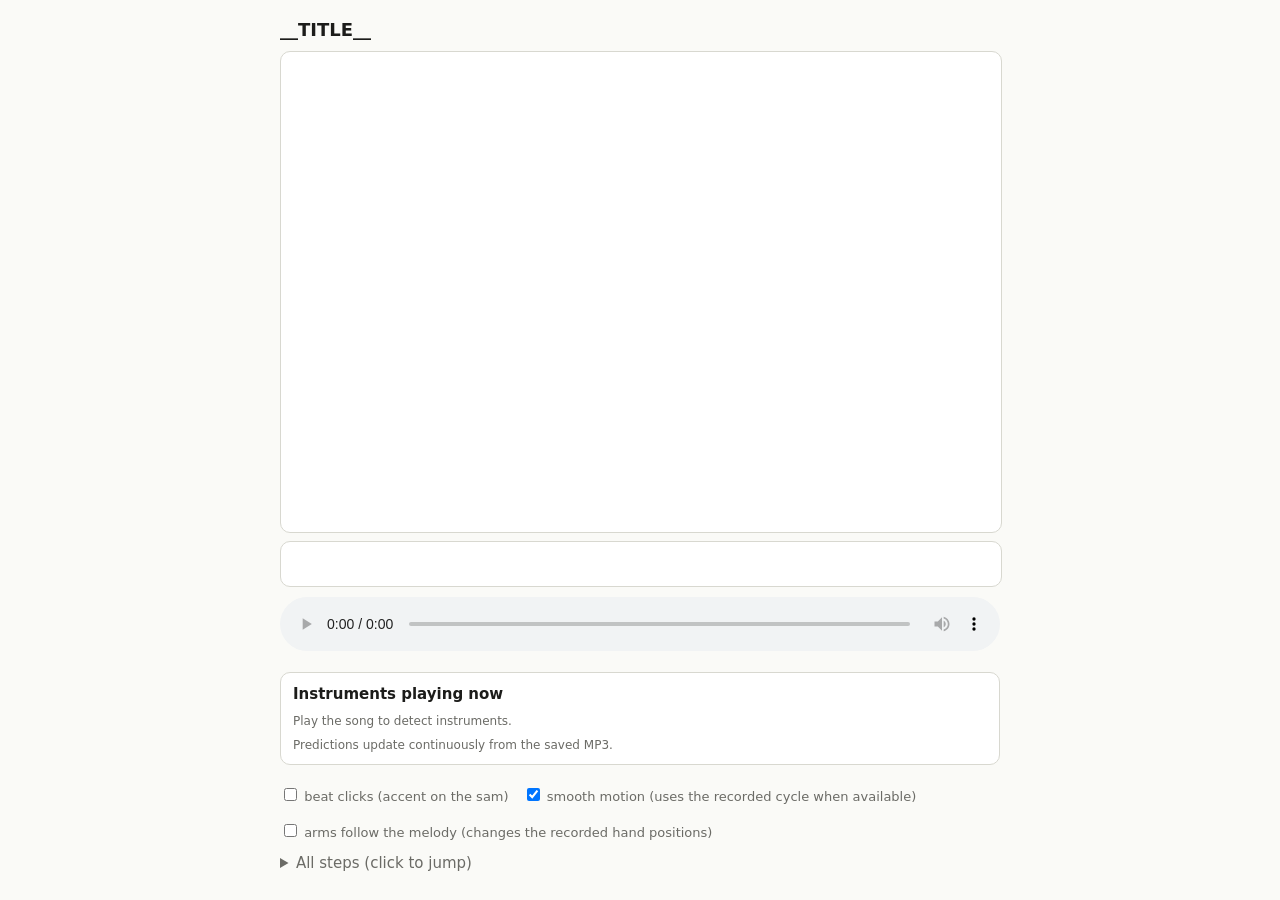
==== dance/player.html @ 9c7fbe2a "feat: refactor code and add music upload" ====
<!DOCTYPE html>
<html lang="en"><head><meta charset="utf-8">
<meta name="viewport" content="width=device-width, initial-scale=1">
<title>__TITLE__ - adavu player</title>
<style>
:root{--bg:#fafaf7;--fg:#1c1c1a;--mut:#6b6b66;--line:#d8d8d0;--acc:#c2410c;--card:#fff}
@media (prefers-color-scheme:dark){:root{--bg:#161614;--fg:#ecece6;--mut:#9a9a92;--line:#34342f;--acc:#fb923c;--card:#1f1f1c;color-scheme:dark}}
body{margin:0;background:var(--bg);color:var(--fg);font:15px/1.5 system-ui,sans-serif;padding:16px}
main{max-width:720px;margin:0 auto}
h1{font-size:18px;margin:0 0 8px}
canvas{width:100%;display:block;background:var(--card);border:1px solid var(--line);border-radius:10px}
#fig{height:auto;aspect-ratio:3/2}
#bar{height:44px;margin-top:8px;cursor:pointer}
audio{width:100%;margin:10px 0}
.instrument-panel{margin:4px 0 12px;padding:10px 12px;border:1px solid var(--line);border-radius:10px;background:var(--card)}
.instrument-heading{display:flex;justify-content:space-between;gap:8px;align-items:baseline;font-weight:600}
.instrument-window,.instrument-note{color:var(--mut);font-size:12px}
.instrument-list{display:flex;flex-wrap:wrap;gap:6px;margin-top:7px;min-height:24px}
.instrument-chip{padding:3px 9px;border-radius:999px;background:var(--bg);border:1px solid var(--line);font-size:13px}
.row{display:flex;flex-wrap:wrap;gap:14px;align-items:center;margin:8px 0;color:var(--mut);font-size:13px}
#now{font-size:16px;color:var(--fg)}
#cnt{font-variant-numeric:tabular-nums}
.sam{color:var(--acc);font-weight:600}
details{margin-top:10px}summary{cursor:pointer;color:var(--mut)}
#list{display:flex;flex-wrap:wrap;gap:4px;margin-top:8px}
#list button{font:12px system-ui;color:var(--fg);background:var(--card);border:1px solid var(--line);border-radius:6px;padding:3px 7px;cursor:pointer}
.warn{color:var(--acc);font-size:13px}
</style></head><body><main>
<h1>__TITLE__</h1>
<canvas id="fig"></canvas>
<canvas id="bar"></canvas>
<audio id="au" controls preload="auto"></audio>
<section id="instrument-panel" class="instrument-panel" aria-live="polite">
<div class="instrument-heading"><span>Instruments playing now</span><span id="instrument-window" class="instrument-window"></span></div>
<div id="instrument-list" class="instrument-list"><span class="instrument-note">Play the song to detect instruments.</span></div>
<div id="instrument-note" class="instrument-note">Predictions update continuously from the saved MP3.</div>
</section>
<div class="row"><span id="now"></span><span id="cnt"></span></div>
<div class="row">
<label><input type="checkbox" id="clk"> beat clicks (accent on the sam)</label>
<label><input type="checkbox" id="dense" checked> smooth motion (uses the recorded cycle when available)</label>
<label><input type="checkbox" id="pitch"> arms follow the melody (changes the recorded hand positions)</label>
</div>
<div id="warns" class="warn"></div>
<details><summary>All steps (click to jump)</summary><div id="list"></div></details>
<script>
const T = __TIMELINE__;
const BONES = ["sp","lua","lfa","rua","rfa","lt","ls","rt","rs"];
const BASE = {sp:180,lua:-100,lfa:-100,rua:100,rfa:100,lt:-40,ls:30,rt:40,rs:-30};
const bt = T.beats.map(b => b.t), nb = bt.length, segs = T.segments, tala = T.tala_beats;
const ease = x => x*x*(3-2*x);
// Shortest step around the circle. 179 -> -179 is a 2 degree move, not a 358 degree flip.
function angDelta(a, b) {
  let d = b - a;
  d = d % 360;
  if (d > 180) d -= 360;
  if (d < -180) d += 360;
  return d;
}
// Biomechanical hinge limits: knees and elbows cannot hyperextend or invert
function enforceLimits(p) {
  if (!p) return p;
  const r = Object.assign({}, p);
  let dl = angDelta(r.lt, r.ls);
  if (dl < -5) r.ls += (-5 - dl);
  else if (dl > 150) r.ls += (150 - dl);

  let dr = angDelta(r.rt, r.rs);
  if (dr > 5) r.rs += (5 - dr);
  else if (dr < -150) r.rs += (-150 - dr);

  let delL = angDelta(r.lua, r.lfa);
  if (Math.abs(delL) > 160) r.lfa += (Math.sign(delL) * 160 - delL);

  let delR = angDelta(r.rua, r.rfa);
  if (Math.abs(delR) > 160) r.rfa += (Math.sign(delR) * 160 - delR);

  return r;
}
const lerpPose = (a,b,w) => {
  const r = {};
  for (const k of BONES) r[k] = a[k] + angDelta(a[k], b[k])*w;
  r.rootx = (a.rootx||0) + ((b.rootx||0)-(a.rootx||0))*w;
  r.rooty = (a.rooty||0) + ((b.rooty||0)-(a.rooty||0))*w;
  return r;
};
// Place each step on the stage. A step that finishes off to one side continues from there
// and turns back at the edge. A step that travels out and comes home is mirrored the next
// time, so the dance uses both sides of the stage instead of always leaving to screen right.
function layoutStage(){
  const limit = 3.2;
  let x = 0, sign = 1;
  const reach = root => {
    if (!root || !root.x || !root.x.length) return 0;
    let m = Math.abs((root.shift && root.shift[0]) || 0);
    for (const v of root.x) m = Math.max(m, Math.abs(v));
    return m;
  };
  for (const s of segs) {
    const root = T.vocabulary[s.adavu] && T.vocabulary[s.adavu].root;
    const shift = root && root.shift ? (root.shift[0] || 0) : 0;
    let sg = sign;
    if (Math.abs(x + sg*shift) > limit && Math.abs(x - sg*shift) < Math.abs(x + sg*shift)) sg = -sg;
    s.xSign = sg;
    s.x0 = x;
    x += sg * shift;
    if (x > limit) x = limit; else if (x < -limit) x = -limit;
    if (reach(root) > 0.45) sign = -sg;
  }
}

function beatAt(t){                                   // fractional beat index at time t
  if (t <= bt[0]) return (t-bt[0])/(bt[1]-bt[0]);
  if (t >= bt[nb-1]) return nb-1 + (t-bt[nb-1])/(bt[nb-1]-bt[nb-2]);
  let lo = 0, hi = nb-1;
  while (hi-lo > 1) { const m = (lo+hi) >> 1; if (bt[m] <= t) lo = m; else hi = m; }
  return lo + (t-bt[lo])/(bt[hi]-bt[lo]);
}
let useDense = true, usePitch = false;
function poseAtU(seg, u){
  const v = T.vocabulary[seg.adavu]; u = Math.min(Math.max(u,0),1);
  const sign = seg.xSign || 1, x0 = seg.x0 || 0;
  let r;
  if (useDense && v.cycle) {
    const N = v.cycle.sp.length, x = u*N, i = Math.floor(x) % N, j = (i+1) % N, w = x - Math.floor(x);
    r = {};
    for (const k of BONES) r[k] = v.cycle[k][i] + angDelta(v.cycle[k][i], v.cycle[k][j])*w;
    const root = v.root;
    if (root) {
      const sh = root.shift || [0, 0];
      r.rootx = root.x[i] + (root.x[j]-root.x[i])*w + u*(sh[0]||0);
      r.rooty = root.y[i] + (root.y[j]-root.y[i])*w + u*(sh[1]||0);
    }
  } else {
    const ks = v.keys;
    let a = ks[ks.length-1], b = a, w = 0;
    for (let i = 0; i < ks.length-1; i++) if (u <= ks[i+1][0]) {
      a = ks[i]; b = ks[i+1];
      w = ease((u-a[0])/Math.max(1e-6, b[0]-a[0]));
      break;
    }
    r = lerpPose(a[1], b[1], w);
  }
  r.rootx = x0 + (r.rootx || 0) * sign;
  r.rooty = r.rooty || 0;
  return r;
}
function segIndexAt(b){
  if (!segs.length || b < segs[0].start_beat) return -1;
  let lo = 0, hi = segs.length-1;
  while (lo < hi) { const m = (lo+hi+1) >> 1; if (segs[m].start_beat <= b) lo = m; else hi = m-1; }
  return lo;
}
function pitchAtBeat(b) {
  const pt = T.pitch_track;
  if (!pt || !pt.length) return 0;
  const idx = Math.max(0, Math.min(pt.length - 1, Math.round(b)));
  return pt[idx] || 0;
}
// A step much longer than the others is a hole in the beat track, not a slow dance.
// Repeat the adavu at the pace of the other steps instead of playing it in slow motion.
const stepDur = s => s.end_time - s.start_time;
const _sortedDur = segs.map(stepDur).sort((a, b) => a - b);
const typicalStep = _sortedDur.length ? _sortedDur[Math.floor(_sortedDur.length / 2)] : 2.4;
function cycleU(s, b) {
  let u = (b - s.start_beat) / s.n_beats;
  const dur = stepDur(s);
  if (dur > Math.max(5.5, typicalStep * 2.2)) {
    const reps = Math.max(2, Math.round(dur / Math.max(typicalStep, 1.25)));
    u = (u * reps) % 1;
  }
  return u;
}
function poseFor(b){
  const i = segIndexAt(b);
  if (i < 0) return segs.length ? enforceLimits(poseAtU(segs[0],0)) : BASE;
  const s = segs[i], u = cycleU(s, b);
  if (u >= 1) return enforceLimits(poseAtU(s,1));
  let p = poseAtU(s,u);
  if (i > 0) {                                        // soften the join if the previous step ended in another pose
    const bl = Math.min(0.5, 0.25*s.n_beats), d = b - s.start_beat;
    if (d < bl) p = lerpPose(poseAtU(segs[i-1],1), p, ease(d/bl));
  }
  if (usePitch) {
    const pMod = pitchAtBeat(b);
    p.lua += pMod * 12.0;
    p.rua += pMod * 12.0;
    p.sp += pMod * 3.5;
  }
  return enforceLimits(p);
}
function fk(rawP){
  const p = enforceLimits(rawP);
  const dir = a => [Math.sin(a*Math.PI/180), Math.cos(a*Math.PI/180)];
  const add = (a,v,l) => [a[0]+v[0]*l, a[1]+v[1]*l];
  const pel = [0,0], neck = add(pel, dir(p.sp), 1.5), head = add(neck, dir(p.sp), .55);
  const across = dir(p.sp - 90);                         // screen-right when the spine is upright
  const ls = add(neck, across, -.55), rs = add(neck, across, .55);
  const lel = add(ls, dir(p.lua), .95), lwr = add(lel, dir(p.lfa), .85);
  const rel = add(rs, dir(p.rua), .95), rwr = add(rel, dir(p.rfa), .85);
  const lh = add(pel, across, -.34), rh = add(pel, across, .34);
  const lk = add(lh, dir(p.lt), 1.15), la = add(lk, dir(p.ls), 1.15);
  const rk = add(rh, dir(p.rt), 1.15), ra = add(rk, dir(p.rs), 1.15);
  // Turned-out foot, folded toward the floor from the shin. side -1 is screen left.
  const foot = (ankle, shin, side) => add(ankle, dir(shin + side * 65), .42);
  const lf = foot(la, p.ls, -1), rf = foot(ra, p.rs, 1);
  return {pel,neck,head,ls,rs,lel,lwr,rel,rwr,lh,rh,lk,la,rk,ra,lf,rf};
}

// ---------------------------------------------------------------- drawing and UI
const fig = document.getElementById('fig'), bar = document.getElementById('bar'), au = document.getElementById('au');
const fx = fig.getContext('2d'), bx = bar.getContext('2d');
const dpr = window.devicePixelRatio || 1;
function fit(c){ c.width = Math.max(1, c.clientWidth*dpr); c.height = Math.max(1, c.clientHeight*dpr); }
function css(n){ return getComputedStyle(document.documentElement).getPropertyValue(n); }
function drawFigure(p){
  const W = fig.width, H = fig.height, S = H/6.4, f = fk(p);
  const ry = p.rooty || 0;
  const my = Math.max(f.la[1], f.ra[1], f.lf[1], f.rf[1]), gy = H*0.9;
  let cx = W/2 + (p.rootx || 0)*S;
  const margin = Math.max(1.3*S, 0.06*W);
  if (cx < margin) cx = margin;
  if (cx > W - margin) cx = W - margin;
  const P = q => [cx + q[0]*S, gy + (q[1]-my+ry)*S];
  fx.clearRect(0,0,W,H);
  fx.strokeStyle = css('--line'); fx.lineWidth = 2*dpr; fx.beginPath(); fx.moveTo(W*.05,gy); fx.lineTo(W*.95,gy); fx.stroke();
  fx.strokeStyle = css('--fg'); fx.lineWidth = 5*dpr; fx.lineCap = 'round'; fx.lineJoin = 'round';
  const line = pts => { fx.beginPath(); pts.forEach((q,i) => { const t = P(q); i ? fx.lineTo(t[0],t[1]) : fx.moveTo(t[0],t[1]); }); fx.stroke(); };
  line([f.pel,f.neck]); line([f.ls,f.rs]); line([f.lh,f.rh]);
  line([f.ls,f.lel,f.lwr]); line([f.rs,f.rel,f.rwr]);
  line([f.lh,f.lk,f.la,f.lf]); line([f.rh,f.rk,f.ra,f.rf]);
  const h = P(f.head); fx.beginPath(); fx.arc(h[0],h[1],.28*S,0,7); fx.stroke();
  fx.lineWidth = 3*dpr;
  for (const q of [f.ls,f.rs,f.lel,f.rel,f.lh,f.rh,f.lk,f.rk]) {
    const t = P(q); fx.beginPath(); fx.arc(t[0],t[1],.07*S,0,7); fx.stroke();
  }
}
const names = [...new Set(segs.map(s => s.adavu))];
const hue = n => (names.indexOf(n)*57) % 360;
function drawBar(t){
  const W = bar.width, H = bar.height, D = T.duration;
  bx.clearRect(0,0,W,H);
  if (T.sections && T.sections.length) {
    for (const sec of T.sections) {
      const s0 = bt[Math.min(nb-1, sec.start_beat)] || 0;
      const s1 = bt[Math.min(nb-1, sec.end_beat)] || D;
      const x0 = s0/D*W, x1 = s1/D*W;
      bx.fillStyle = 'rgba(255,255,255,0.06)';
      bx.fillRect(x0, 0, x1 - x0, H*.22);
      bx.fillStyle = css('--mut');
      bx.font = (10*dpr) + 'px system-ui';
      bx.fillText(sec.label.toUpperCase(), x0 + 4*dpr, H*.16);
    }
  }
  for (const s of segs) {
    bx.fillStyle = 'hsl(' + hue(s.adavu) + ',55%,55%)';
    bx.fillRect(s.start_time/D*W, H*.22, Math.max(1,(s.end_time-s.start_time)/D*W-1), H*.65);
  }
  bx.fillStyle = css('--fg'); bx.fillRect(Math.min(au.currentTime,D)/D*W - dpr, 0, 2*dpr, H);
}
let ac = null, lastInt = -1;
function click(accent){
  if (!ac) ac = new (window.AudioContext || window.webkitAudioContext)();
  const o = ac.createOscillator(), g = ac.createGain();
  o.frequency.value = accent ? 1500 : 900; g.gain.value = .12;
  g.gain.exponentialRampToValueAtTime(.001, ac.currentTime+.06);
  o.connect(g); g.connect(ac.destination); o.start(); o.stop(ac.currentTime+.07);
}
function frame(){
  const t = au.currentTime, b = beatAt(t), bi = Math.floor(b);
  drawFigure(poseFor(b)); drawBar(t);
  const i = segIndexAt(b), s = i >= 0 ? segs[i] : null;
  document.getElementById('now').textContent = s && b < s.start_beat + s.n_beats ? s.adavu + '  x' + s.speed : '-';
  const rel = bi - T.first_sam_index, pos = ((rel % tala) + tala) % tala + 1;
  const cnt = document.getElementById('cnt');
  cnt.textContent = 'beat count ' + pos + ' / ' + tala; cnt.className = pos === 1 ? 'sam' : '';
  if (bi !== lastInt) { lastInt = bi; if (!au.paused && document.getElementById('clk').checked) click(pos === 1); }
  requestAnimationFrame(frame);
}
function init(){
  layoutStage();
  au.src = encodeURI(T.audio_file);
  au.addEventListener('play', refreshInstruments);
  au.addEventListener('timeupdate', refreshInstruments);
  setInterval(refreshInstruments, 5000);
  fit(fig); fit(bar);
  document.getElementById('dense').onchange = e => { useDense = e.target.checked; };
  document.getElementById('pitch').onchange = e => { usePitch = e.target.checked; };
  bar.onclick = e => { au.currentTime = (e.offsetX/bar.clientWidth)*T.duration; };
  const list = document.getElementById('list');
  segs.forEach(s => {
    const btn = document.createElement('button');
    btn.textContent = s.start_time.toFixed(1) + 's  ' + s.adavu + ' x' + s.speed;
    btn.style.borderLeft = '4px solid hsl(' + hue(s.adavu) + ',55%,55%)';
    btn.onclick = () => { au.currentTime = s.start_time; };
    list.appendChild(btn);
  });
  document.getElementById('warns').textContent = T.warnings.join('  |  ');
  window.__player = {beatAt, poseFor, segIndexAt, fk, drawFigure};
  requestAnimationFrame(frame);
}
let instrumentRequestInFlight = false, lastInstrumentRequestAt = 0;
async function refreshInstruments(){
  if (au.paused || instrumentRequestInFlight || Date.now()-lastInstrumentRequestAt < 5000) return;
  instrumentRequestInFlight = true;
  lastInstrumentRequestAt = Date.now();
  const note = document.getElementById('instrument-note');
  try {
    const url = '/api/instruments/' + encodeURIComponent(T.audio_file) + '?time=' + encodeURIComponent(au.currentTime || 0);
    const response = await fetch(url);
    const data = await response.json();
    if (!response.ok || !data.success) throw new Error(data.error || 'Instrument recognition failed.');
    const list = document.getElementById('instrument-list');
    list.replaceChildren();
    const instruments = data.instruments || [];
    if (!instruments.length) {
      const empty = document.createElement('span');
      empty.className = 'instrument-note';
      empty.textContent = 'No clear instrument tags in this audio window.';
      list.appendChild(empty);
    } else {
      instruments.forEach(item => {
        const chip = document.createElement('span');
        chip.className = 'instrument-chip';
        chip.textContent = item.name;
        list.appendChild(chip);
      });
    }
    document.getElementById('instrument-window').textContent = data.window_start + 's–' + data.window_end + 's';
    note.textContent = 'Likely instrument tags for the current 10-second audio window.';
  } catch (error) {
    note.textContent = 'Instrument recognition unavailable: ' + error.message;
  } finally {
    instrumentRequestInFlight = false;
  }
}
init();
</script></main></body></html>
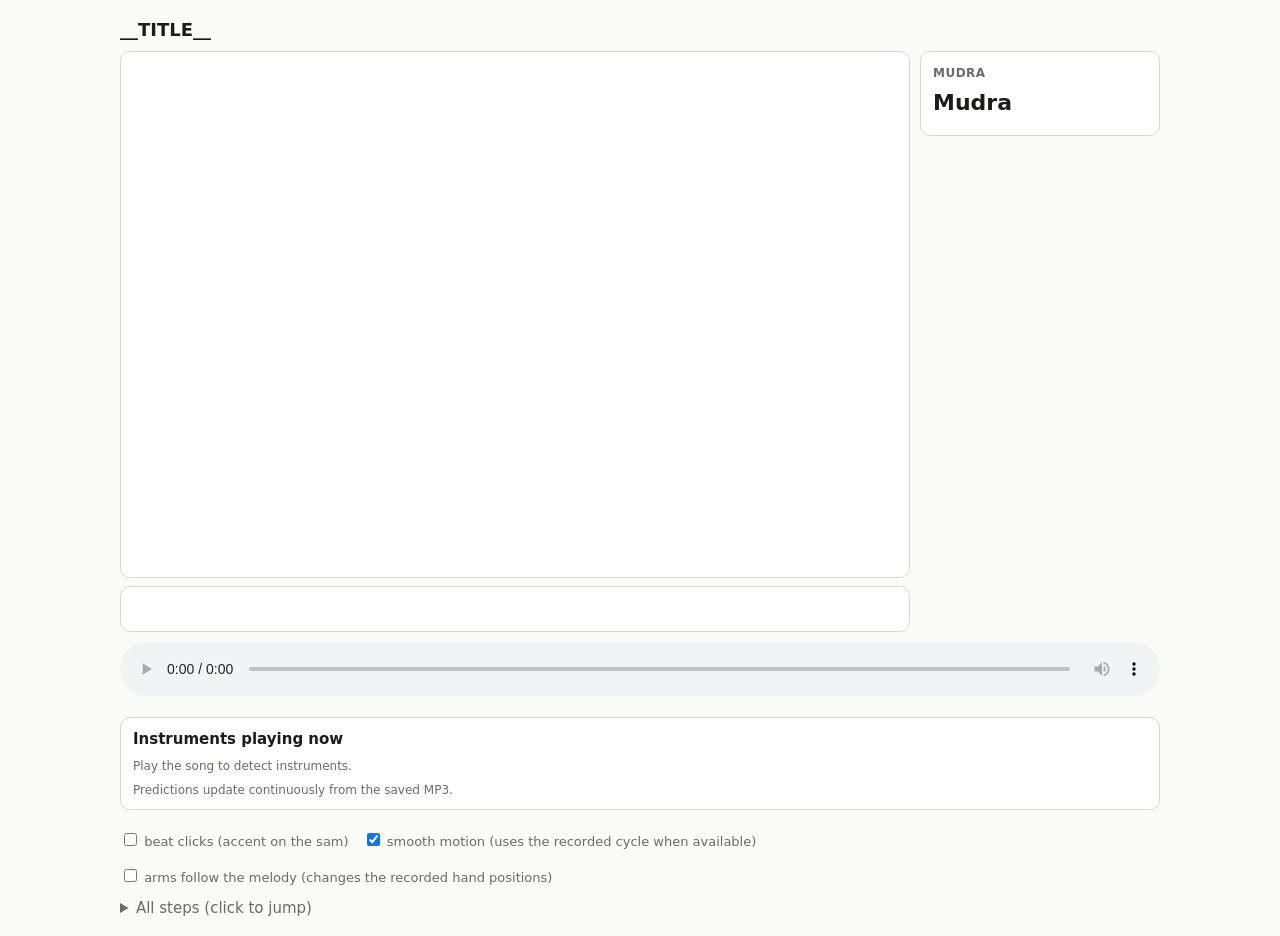
==== commit 5f5e95b2: "feat: add mudras display to UI" ====
--- a/dance/player.html
+++ b/dance/player.html
@@ -6,11 +6,18 @@
 :root{--bg:#fafaf7;--fg:#1c1c1a;--mut:#6b6b66;--line:#d8d8d0;--acc:#c2410c;--card:#fff}
 @media (prefers-color-scheme:dark){:root{--bg:#161614;--fg:#ecece6;--mut:#9a9a92;--line:#34342f;--acc:#fb923c;--card:#1f1f1c;color-scheme:dark}}
 body{margin:0;background:var(--bg);color:var(--fg);font:15px/1.5 system-ui,sans-serif;padding:16px}
-main{max-width:720px;margin:0 auto}
+main{max-width:1040px;margin:0 auto}
 h1{font-size:18px;margin:0 0 8px}
+.stage{display:grid;grid-template-columns:minmax(0,1fr) 240px;gap:12px;align-items:start}
 canvas{width:100%;display:block;background:var(--card);border:1px solid var(--line);border-radius:10px}
 #fig{height:auto;aspect-ratio:3/2}
 #bar{height:44px;margin-top:8px;cursor:pointer}
+.mudhra-card{display:flex;flex-direction:column;gap:8px;padding:12px;background:var(--card);border:1px solid var(--line);border-radius:10px}
+.mudhra-kicker{margin:0;color:var(--mut);font-size:12px;font-weight:600;letter-spacing:.04em;text-transform:uppercase}
+#mudhra-img{width:100%;aspect-ratio:3/4;object-fit:contain;background:#111;border-radius:8px}
+#mudhra-name{margin:0;font-size:22px;line-height:1.15}
+#mudhra-when{margin:0;color:var(--mut);font-size:12px}
+@media (max-width:760px){.stage{grid-template-columns:1fr}.mudhra-card{max-width:280px}}
 audio{width:100%;margin:10px 0}
 .instrument-panel{margin:4px 0 12px;padding:10px 12px;border:1px solid var(--line);border-radius:10px;background:var(--card)}
 .instrument-heading{display:flex;justify-content:space-between;gap:8px;align-items:baseline;font-weight:600}
@@ -27,8 +34,18 @@
 .warn{color:var(--acc);font-size:13px}
 </style></head><body><main>
 <h1>__TITLE__</h1>
+<div class="stage">
+<div>
 <canvas id="fig"></canvas>
 <canvas id="bar"></canvas>
+</div>
+<aside class="mudhra-card" aria-live="polite">
+<p class="mudhra-kicker">Mudra</p>
+<img id="mudhra-img" alt="" hidden>
+<h2 id="mudhra-name">Mudra</h2>
+<p id="mudhra-when"></p>
+</aside>
+</div>
 <audio id="au" controls preload="auto"></audio>
 <section id="instrument-panel" class="instrument-panel" aria-live="polite">
 <div class="instrument-heading"><span>Instruments playing now</span><span id="instrument-window" class="instrument-window"></span></div>
@@ -45,6 +62,7 @@
 <details><summary>All steps (click to jump)</summary><div id="list"></div></details>
 <script>
 const T = __TIMELINE__;
+const MUDHRAS = __MUDHRAS__;
 const BONES = ["sp","lua","lfa","rua","rfa","lt","ls","rt","rs"];
 const BASE = {sp:180,lua:-100,lfa:-100,rua:100,rfa:100,lt:-40,ls:30,rt:40,rs:-30};
 const bt = T.beats.map(b => b.t), nb = bt.length, segs = T.segments, tala = T.tala_beats;
@@ -266,9 +284,50 @@
   g.gain.exponentialRampToValueAtTime(.001, ac.currentTime+.06);
   o.connect(g); g.connect(ac.destination); o.start(); o.stop(ac.currentTime+.07);
 }
+let mudhraSegments = (MUDHRAS && MUDHRAS.segments) || [];
+let shownMudhraKey = '';
+function mudhraAt(t){
+  if (!mudhraSegments.length) return null;
+  for (const s of mudhraSegments) if (t >= Number(s.start) && t < Number(s.end)) return s;
+  if (t < Number(mudhraSegments[0].start)) return mudhraSegments[0];
+  return mudhraSegments[mudhraSegments.length - 1];
+}
+function renderMudhra(t){
+  const s = mudhraAt(t);
+  const key = s ? String(s.number) + '@' + s.start : 'none';
+  if (key === shownMudhraKey) return;
+  shownMudhraKey = key;
+  const img = document.getElementById('mudhra-img');
+  const name = document.getElementById('mudhra-name');
+  const when = document.getElementById('mudhra-when');
+  if (!s) {
+    img.hidden = true;
+    img.removeAttribute('src');
+    name.textContent = 'No mudra map';
+    when.textContent = 'This song has no mudra timeline in downloads yet.';
+    return;
+  }
+  const number = Number(s.number);
+  img.hidden = false;
+  img.src = '/mudhras/' + number + '.png';
+  img.alt = s.name || ('Mudra ' + number);
+  name.textContent = s.name || ('Mudra ' + number);
+  when.textContent = Number(s.start).toFixed(1) + 's – ' + Number(s.end).toFixed(1) + 's';
+}
+async function loadMudhras(){
+  if (!mudhraSegments.length && T.audio_file) {
+    try {
+      const response = await fetch('/api/mudhra/' + encodeURIComponent(T.audio_file));
+      const data = await response.json();
+      if (response.ok && data.success) mudhraSegments = data.segments || [];
+    } catch (error) { /* the card keeps the empty state */ }
+  }
+  shownMudhraKey = '';
+  renderMudhra(au.currentTime || 0);
+}
 function frame(){
   const t = au.currentTime, b = beatAt(t), bi = Math.floor(b);
-  drawFigure(poseFor(b)); drawBar(t);
+  drawFigure(poseFor(b)); drawBar(t); renderMudhra(t);
   const i = segIndexAt(b), s = i >= 0 ? segs[i] : null;
   document.getElementById('now').textContent = s && b < s.start_beat + s.n_beats ? s.adavu + '  x' + s.speed : '-';
   const rel = bi - T.first_sam_index, pos = ((rel % tala) + tala) % tala + 1;
@@ -297,6 +356,7 @@
   });
   document.getElementById('warns').textContent = T.warnings.join('  |  ');
   window.__player = {beatAt, poseFor, segIndexAt, fk, drawFigure};
+  loadMudhras();
   requestAnimationFrame(frame);
 }
 let instrumentRequestInFlight = false, lastInstrumentRequestAt = 0;
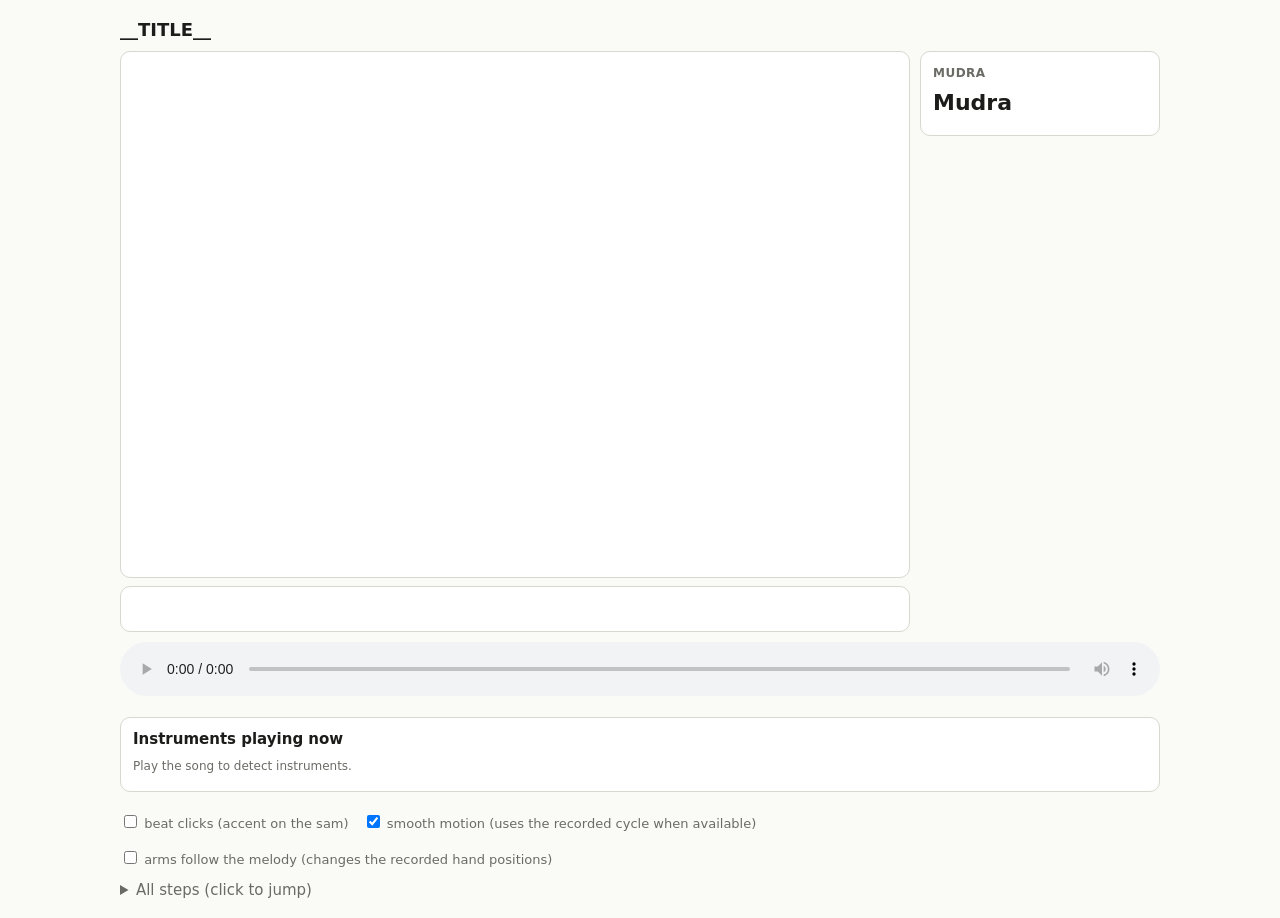
==== commit 124a1b01: "feat: ui changes and random music from download selection if API request fails" ====
--- a/dance/player.html
+++ b/dance/player.html
@@ -31,7 +31,6 @@
 details{margin-top:10px}summary{cursor:pointer;color:var(--mut)}
 #list{display:flex;flex-wrap:wrap;gap:4px;margin-top:8px}
 #list button{font:12px system-ui;color:var(--fg);background:var(--card);border:1px solid var(--line);border-radius:6px;padding:3px 7px;cursor:pointer}
-.warn{color:var(--acc);font-size:13px}
 </style></head><body><main>
 <h1>__TITLE__</h1>
 <div class="stage">
@@ -50,7 +49,6 @@
 <section id="instrument-panel" class="instrument-panel" aria-live="polite">
 <div class="instrument-heading"><span>Instruments playing now</span><span id="instrument-window" class="instrument-window"></span></div>
 <div id="instrument-list" class="instrument-list"><span class="instrument-note">Play the song to detect instruments.</span></div>
-<div id="instrument-note" class="instrument-note">Predictions update continuously from the saved MP3.</div>
 </section>
 <div class="row"><span id="now"></span><span id="cnt"></span></div>
 <div class="row">
@@ -58,7 +56,6 @@
 <label><input type="checkbox" id="dense" checked> smooth motion (uses the recorded cycle when available)</label>
 <label><input type="checkbox" id="pitch"> arms follow the melody (changes the recorded hand positions)</label>
 </div>
-<div id="warns" class="warn"></div>
 <details><summary>All steps (click to jump)</summary><div id="list"></div></details>
 <script>
 const T = __TIMELINE__;
@@ -354,7 +351,6 @@
     btn.onclick = () => { au.currentTime = s.start_time; };
     list.appendChild(btn);
   });
-  document.getElementById('warns').textContent = T.warnings.join('  |  ');
   window.__player = {beatAt, poseFor, segIndexAt, fk, drawFigure};
   loadMudhras();
   requestAnimationFrame(frame);
@@ -364,7 +360,6 @@
   if (au.paused || instrumentRequestInFlight || Date.now()-lastInstrumentRequestAt < 5000) return;
   instrumentRequestInFlight = true;
   lastInstrumentRequestAt = Date.now();
-  const note = document.getElementById('instrument-note');
   try {
     const url = '/api/instruments/' + encodeURIComponent(T.audio_file) + '?time=' + encodeURIComponent(au.currentTime || 0);
     const response = await fetch(url);
@@ -387,9 +382,13 @@
       });
     }
     document.getElementById('instrument-window').textContent = data.window_start + 's–' + data.window_end + 's';
-    note.textContent = 'Likely instrument tags for the current 10-second audio window.';
   } catch (error) {
+    const list = document.getElementById('instrument-list');
+    list.replaceChildren();
+    const note = document.createElement('span');
+    note.className = 'instrument-note';
     note.textContent = 'Instrument recognition unavailable: ' + error.message;
+    list.appendChild(note);
   } finally {
     instrumentRequestInFlight = false;
   }
